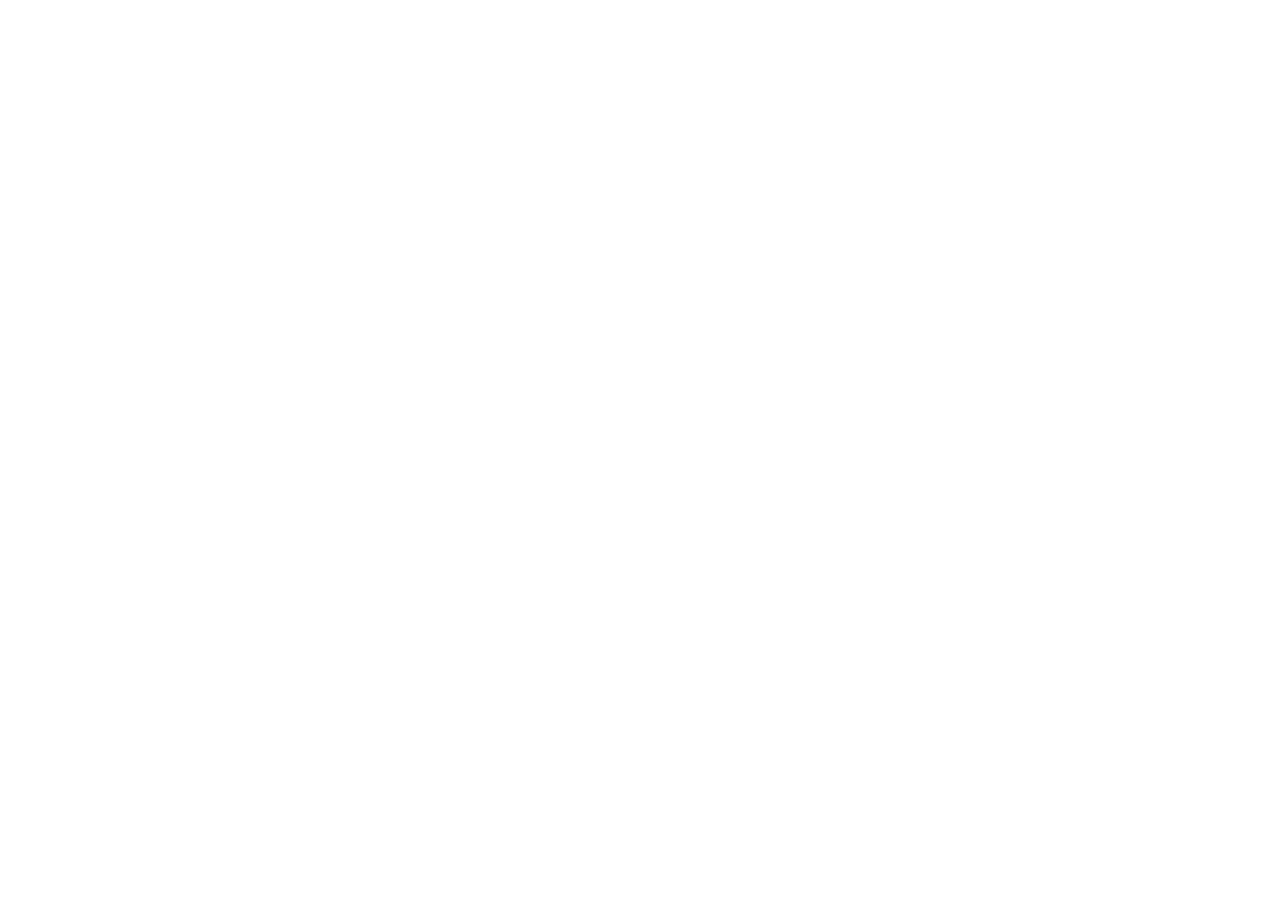
==== index.html @ 6f44cf4a "first commit" ====
<!DOCTYPE html>
<html lang="es">
<head>
    <meta charset="UTF-8">
    <meta name="viewport" content="width=device-width, initial-scale=1.0">
    <title>Document</title>
</head>
<body>
    
</body>
</html>
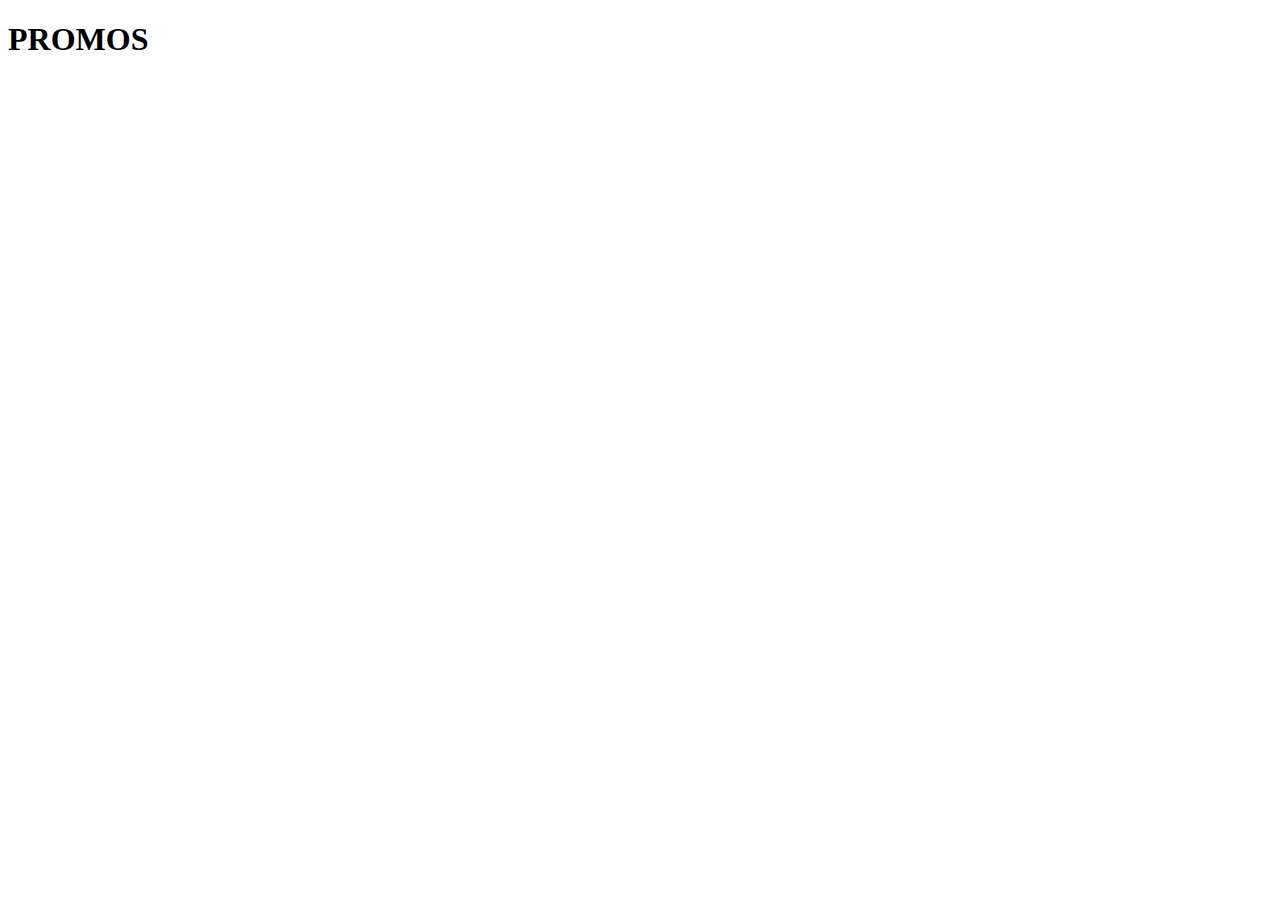
==== commit 41f702e6: "AGREGE UN H1" ====
--- a/index.html
+++ b/index.html
@@ -3,9 +3,9 @@
 <head>
     <meta charset="UTF-8">
     <meta name="viewport" content="width=device-width, initial-scale=1.0">
-    <title>Document</title>
+    <title>Pagina principal</title>
 </head>
 <body>
-    
+    <h1>PROMOS</h1>
 </body>
 </html>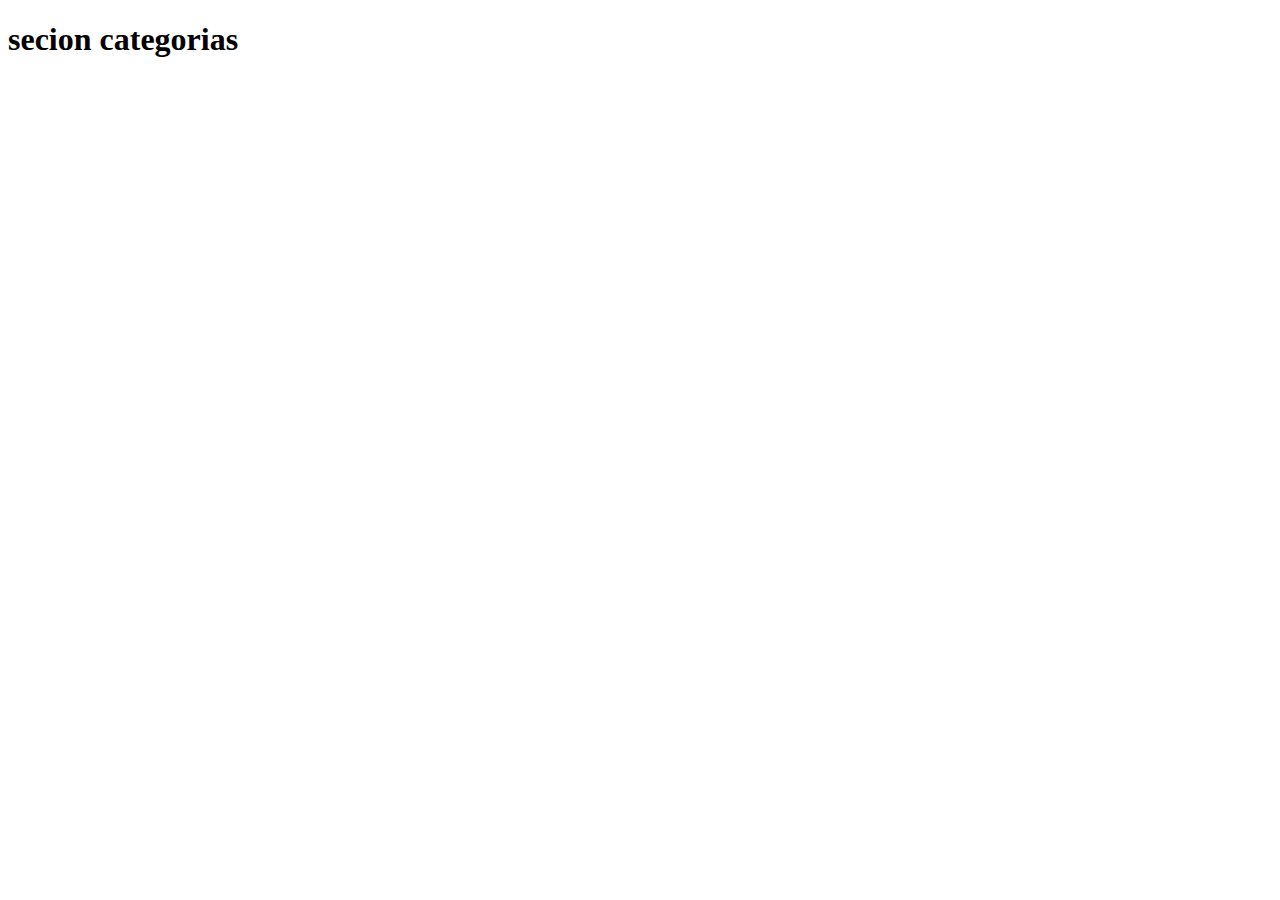
==== commit 9b892548: "agrege una section y un h1" ====
--- a/index.html
+++ b/index.html
@@ -6,6 +6,9 @@
     <title>Pagina principal</title>
 </head>
 <body>
-    <h1>PROMOS</h1>
+    <section>
+        <h1>secion categorias</h1>
+               
+    </section>
 </body>
 </html>